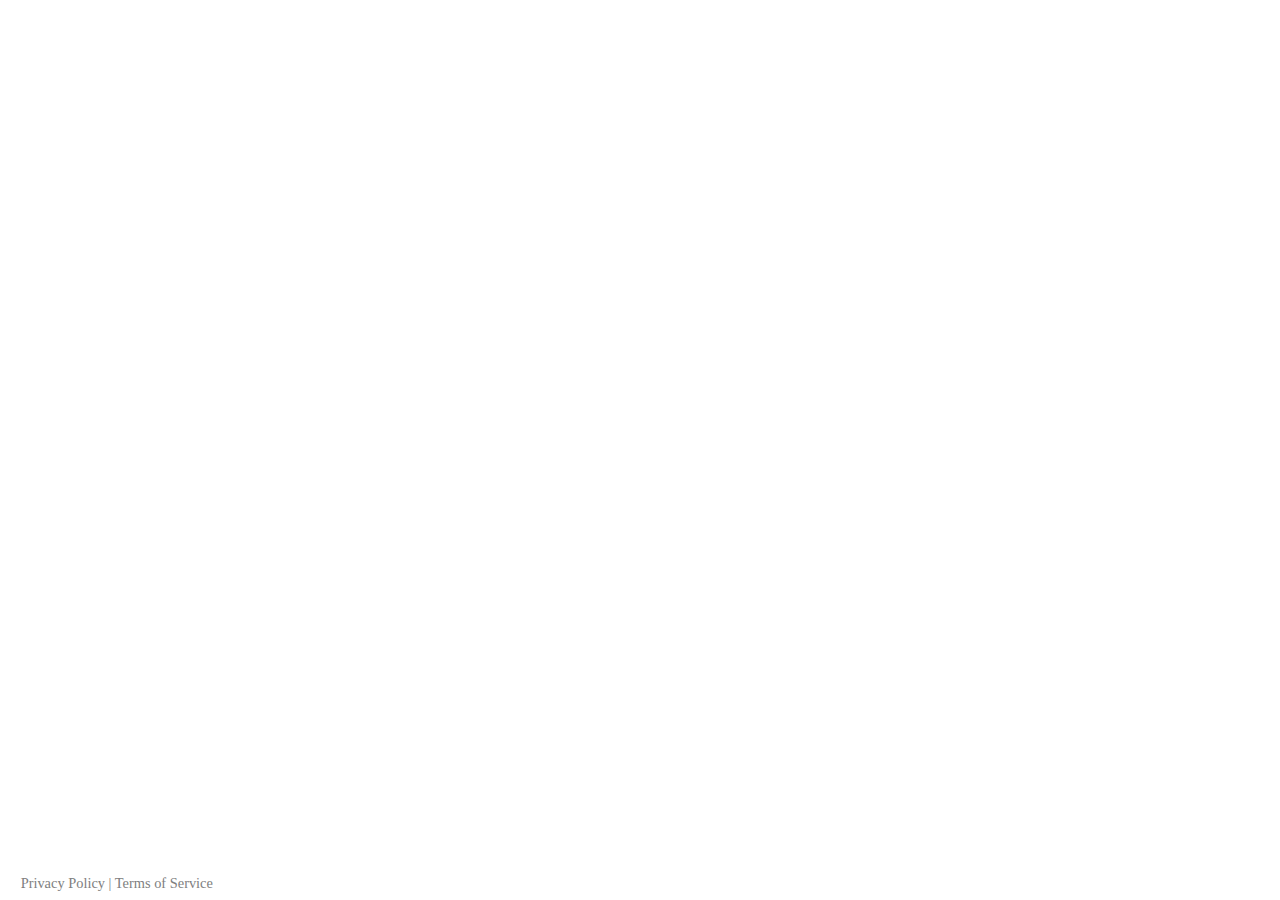
==== adcause/display.html @ 0fa3d3a1 "Update landing page with ads" ====
<html>

<head>
    <title>New Tab</title>

    <style>
        body {
            -webkit-background-size: cover;
            -moz-background-size: cover;
            -o-background-size: cover;
            background-size: cover;
            background-position: center center;
            position: relative;
        }

        #time {
            margin-top: 18%;
            width: 100%;
            text-align: center;
            color: white;
            font-size: 1000%;
            letter-spacing: -5px;
        }

        #quote {
            text-align: center;
            font-size: 337.5%;
            color: white;
        }

        #cause {
            position: relative;
        }

        #cause1 {
            width: 300px;
            height: 250px;
            position: absolute;
            bottom: 0;
            right: 0;
        }

        #cause2 {
            width: 728px;
            height: 90px;
            position: absolute;
            bottom: 0;
            right: 310px;
        }

        #ppterm {
            color: grey;
            position: absolute;
            bottom: 0;
            left: 1%;
            font-size: 90%;
        }

        #ppterm a:link,
        a:visited,
        a:hover,
        a:active {
            text-decoration: none;
            color: grey
        }
    </style>
</head>

<body>
    <div id="main">
        <div id="time"></div>
        <div id="quote">Be kind.</div>
        <div id="cause1">
            <ins class="adsbygoogle" style="display:inline-block;width:300px;height:250px"
                data-ad-client="ca-pub-2768748312607400" data-ad-slot="2994744178"></ins>
        </div>
        <div id="cause2">
            <ins class="adsbygoogle" style="display:inline-block;width:728px;height:90px"
                data-ad-client="ca-pub-2768748312607400" data-ad-slot="5141507313"></ins>
        </div>
        <div id="cause3"></div>
        <div id="ppterm">
            <a href="https://adcause.io/privacy" target="_blank">Privacy Policy</a> |
            <a href="https://adcause.io/term" target="_blank">Terms of Service</a>
        </div>
    </div>

    <!-- Background image -->
    <script>
        var randNum = Math.floor(Math.random() * 7) + 1;
        var imageUrl = "./image/" + randNum + ".jpg";
        document.body.style.backgroundImage = "url('" + imageUrl + "')";
    </script>

    <!-- Global site tag (gtag.js) - Google Analytics -->
    <script async src="https://www.googletagmanager.com/gtag/js?id=UA-140456673-2"></script>
    <script>
        window.dataLayer = window.dataLayer || [];
        function gtag() { dataLayer.push(arguments); }
        gtag('js', new Date());
        gtag('config', 'UA-140456673-1');
    </script>

    <!-- Adsense -->
    <script async src="https://pagead2.googlesyndication.com/pagead/js/adsbygoogle.js"></script>
    <script>
        (adsbygoogle = window.adsbygoogle || []).push({});
        (adsbygoogle = window.adsbygoogle || []).push({});
    </script>

    <!-- Set initial time and update -->
    <script>
        var time = new Date();
        document.getElementById('time').innerHTML = time.toLocaleString('en-US', { hour: '2-digit', minute: '2-digit', hour12: true });

        function updateTime() {
            var time = new Date();
            document.getElementById('time').innerHTML = time.toLocaleString('en-US', { hour: '2-digit', minute: '2-digit', hour12: true });
        }
        setInterval(updateTime, 1000);
    </script>

    <!-- Update quotes -->
</body>

<footer>
</footer>

</html>
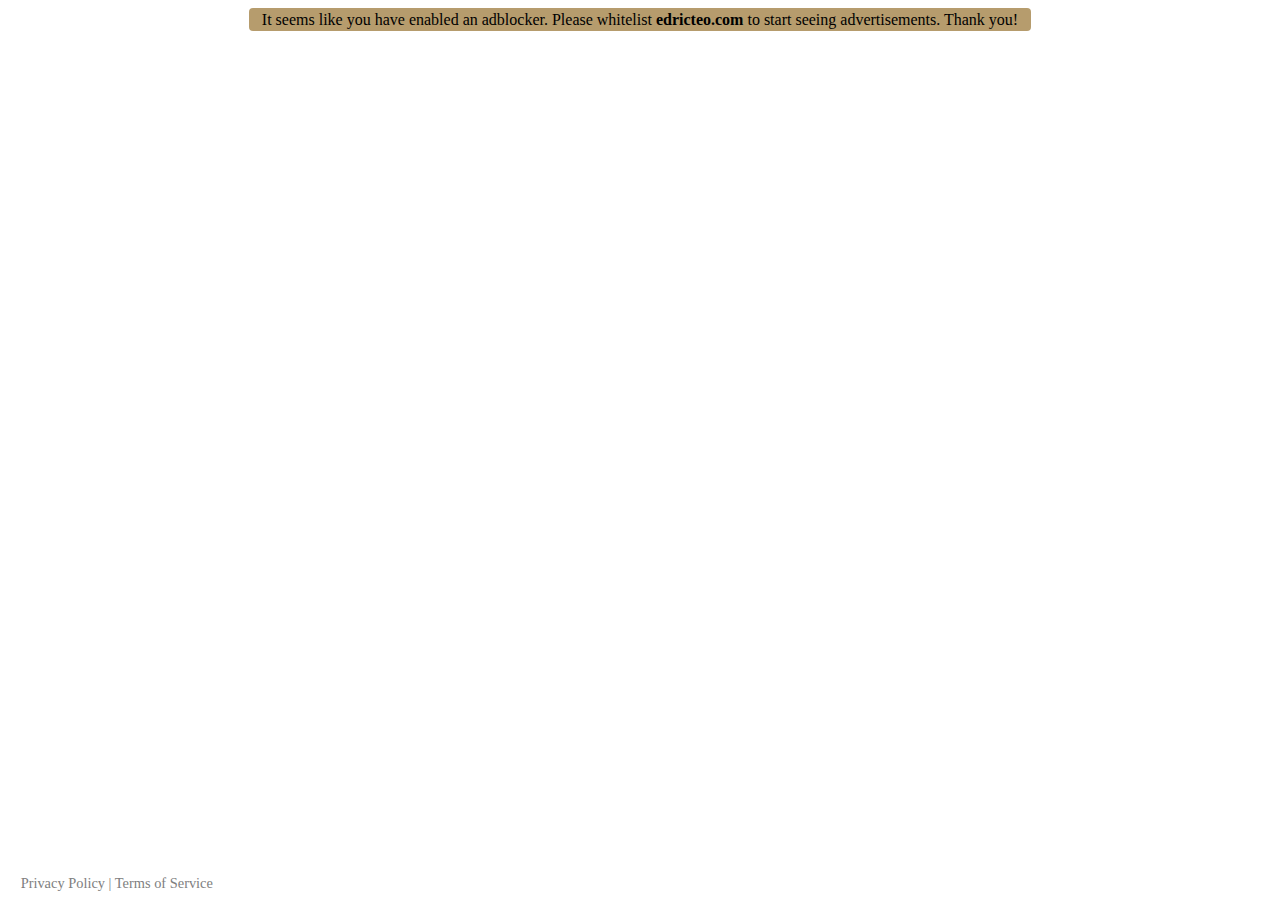
==== commit 74f1e748: "Add adblock checker" ====
--- a/adcause/display.html
+++ b/adcause/display.html
@@ -11,6 +11,15 @@
             background-size: cover;
             background-position: center center;
             position: relative;
+        }
+
+        #adblockmsg {
+            padding: 0.2% 1% 0.2% 1%;
+            background-color: rgba(174, 145, 93, 0.9);
+            border-radius: 4px;
+            text-align: center;
+            margin: auto;
+            display: none;
         }
 
         #time {
@@ -68,6 +77,10 @@
 
 <body>
     <div id="main">
+        <div id="adblockmsg">
+            It seems like you have enabled an adblocker. Please whitelist <b>edricteo.com</b> to start seeing
+            advertisements. Thank you!
+        </div>
         <div id="time"></div>
         <div id="quote">Be kind.</div>
         <div id="cause1">
@@ -78,7 +91,6 @@
             <ins class="adsbygoogle" style="display:inline-block;width:728px;height:90px"
                 data-ad-client="ca-pub-2768748312607400" data-ad-slot="5141507313"></ins>
         </div>
-        <div id="cause3"></div>
         <div id="ppterm">
             <a href="https://adcause.io/privacy" target="_blank">Privacy Policy</a> |
             <a href="https://adcause.io/term" target="_blank">Terms of Service</a>
@@ -120,7 +132,61 @@
         setInterval(updateTime, 1000);
     </script>
 
-    <!-- Update quotes -->
+    <!-- Update quotes/mantra -->
+    <script>
+        const qm_arr = [
+            "Sometimes later becomes never. Do it now.",
+            "Do something today that your future self will thank you for.",
+            "Be grateful.",
+            "Do what you can, then do the best you can.",
+            "Thank someone today.",
+            "This, too, shall pass.",
+            "Be thankful.",
+            "You are worthy.",
+            "You are unstoppable.",
+            "Comparison is the thief of joy.",
+            "You are awesome.",
+            "You are beautiful.",
+            "Be easy on yourself.",
+            "Have something good to say.",
+            "Don't wish it was easier, wish you were better.",
+            "Don't just get through the day, get from the day.",
+            "Hold yourself accountable.",
+            "Try something new today."
+        ]
+
+        document.getElementById("quote").innerHTML = qm_arr[Math.floor(Math.random() * (qm_arr.length))];
+    </script>
+
+    <!-- Check for adblocker -->
+    <script>
+        document.addEventListener('DOMContentLoaded', init, false);
+        function init() {
+            adsBlocked(function (blocked) {
+                if (blocked) {
+                    document.getElementById("adblockmsg").style.display = "table";
+                }
+            })
+        }
+        function adsBlocked(callback) {
+            var testURL = 'https://pagead2.googlesyndication.com/pagead/js/adsbygoogle.js'
+
+            var myInit = {
+                method: 'HEAD',
+                mode: 'no-cors'
+            };
+
+            var myRequest = new Request(testURL, myInit);
+
+            fetch(myRequest).then(function (response) {
+                return response;
+            }).then(function (response) {
+                callback(false)
+            }).catch(function (e) {
+                callback(true)
+            });
+        }
+    </script>
 </body>
 
 <footer>
